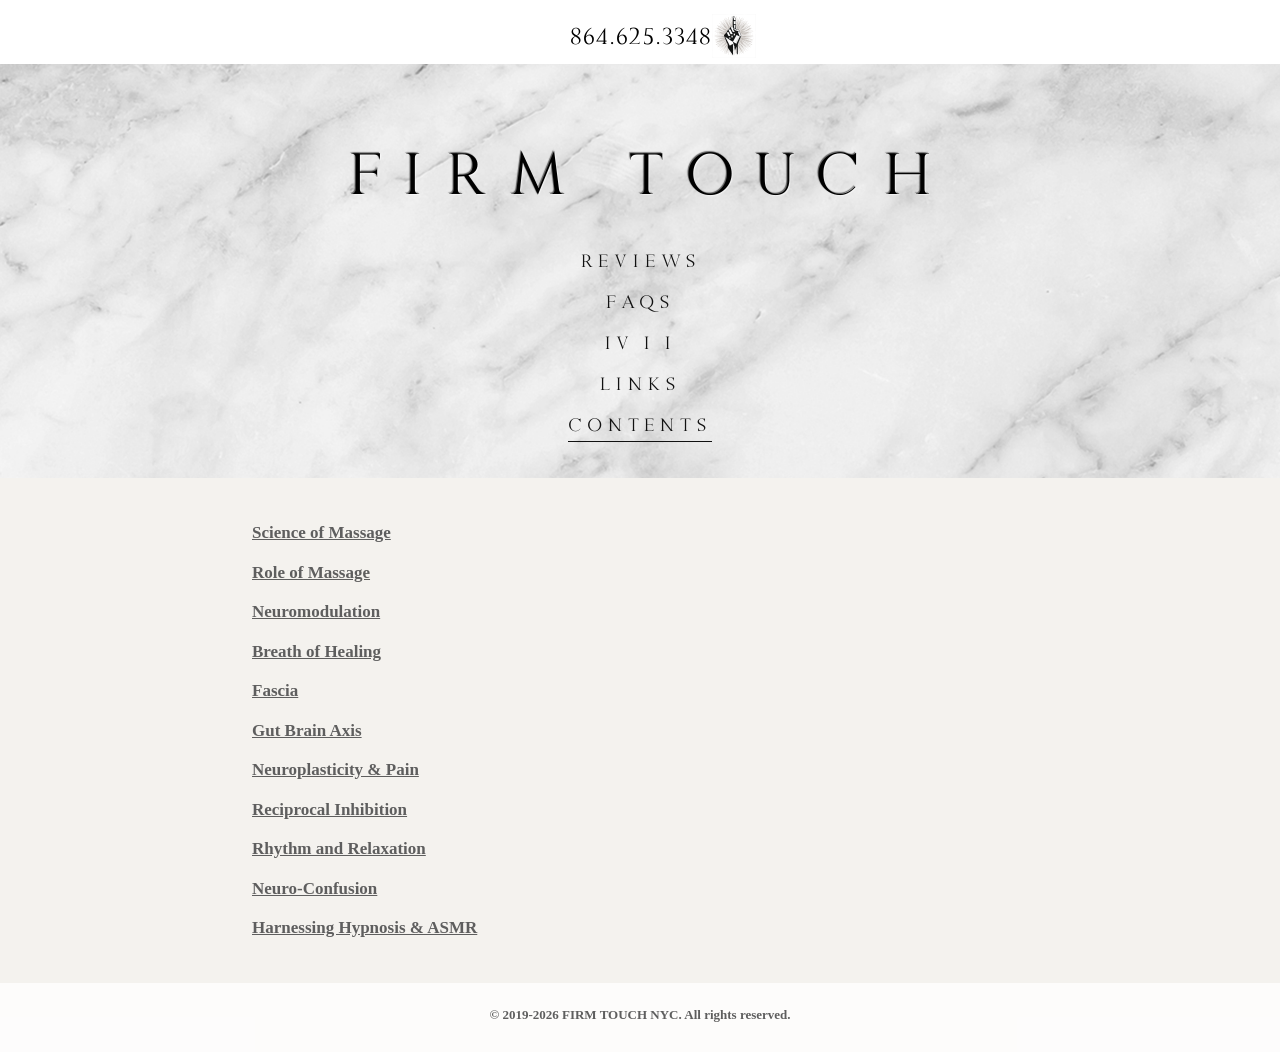
==== contents.html @ d4470d5a "Publish the full Firm Touch site. The domain should serve every page from this repository, with the " ====
<!DOCTYPE html>
<html lang="en">
<head>
  <meta charset="utf-8">
  <meta name="viewport" content="width=device-width, initial-scale=1">
  <title>CONTENTS | Firm Touch NYC</title>
  <meta name="description" content="Table of contents for the IX I I page, where all Firm Touch research articles can be found">
  <link rel="stylesheet" href="site.css">
</head>
<body>
  <header>
    <a class="phone" href="tel:8646253348">864.625.3348</a>
    <a href="index.html"><img src="img/seal-live.png" alt="Firm Touch NYC"></a>
  </header>
  <section class="banner">
    <a class="brand" href="index.html">FIRM TOUCH</a>
    <nav>
      <a href="reviews.html">REVIEWS</a><a href="faq.html">FAQs</a><a href="ivii.html">IV I I</a><a href="links.html">LINKS</a><a href="contents.html" aria-current="page">CONTENTS</a>
    </nav>
  </section>
  <main class="page">
    
    <div class="copy">
<p><a href="ivii.html#science">Science of Massage</a></p>
<p><a href="ivii.html#role">Role of Massage</a></p>
<p><a href="ivii.html#neuromodulation">Neuromodulation</a></p>
<p><a href="ivii.html#breath">Breath of Healing</a></p>
<p><a href="ivii.html#fascia">Fascia</a></p>
<p><a href="ivii.html#gut">Gut Brain Axis</a></p>
<p><a href="ivii.html#neuroplasticity">Neuroplasticity &amp; Pain</a></p>
<p><a href="ivii.html#reciprocal">Reciprocal Inhibition</a></p>
<p><a href="ivii.html#rhythm">Rhythm and Relaxation</a></p>
<p><a href="ivii.html#neuro-confusion">Neuro-Confusion</a></p>
<p><a href="ivii.html#hypnosis">Harnessing Hypnosis &amp; ASMR</a></p>
    </div>
  </main>
  <footer>© 2019-2026 FIRM TOUCH NYC. All rights reserved.</footer>
</body>
</html>
---- site.css ----
@font-face {
  font-family: Praetoria;
  src: url("fonts/praetoria.woff2") format("woff2");
  font-weight: 700;
  font-display: swap;
}
* { box-sizing: border-box; }
html, body { margin: 0; }
body {
  background: #f4f2ee;
  color: #5e5e5e;
  font-family: "Times New Roman", Times, serif;
  font-weight: 700;
  font-size: 17px;
  line-height: 1.5;
}
a { color: inherit; }
img { max-width: 100%; display: block; }
header {
  position: sticky;
  top: 0;
  z-index: 20;
  display: grid;
  grid-template-columns: 1fr auto 1fr;
  align-items: center;
  padding: 14px 22px 6px;
  background: #fff;
}
.phone {
  grid-column: 2;
  text-decoration: none;
  color: #000;
  font-family: Praetoria, Didot, serif;
  font-weight: 700;
  font-size: 28px;
}
header img { grid-column: 3; justify-self: end; width: 44px; height: 44px; object-fit: cover; }
.banner {
  min-height: 280px;
  padding: 54px 20px 36px;
  text-align: center;
  background: #f4f2ee url("img/marble.jpg") center 30% / cover;
}
.brand {
  display: inline-block;
  text-decoration: none;
  color: #000;
  font-family: Praetoria, Didot, serif;
  font-weight: 700;
  font-size: clamp(42px, 6vw, 72px);
  letter-spacing: 0.28em;
  text-indent: 0.28em;
  text-shadow: rgba(255,255,255,0.6) 1px 1px 1px, rgba(0,0,0,0.6) -1px -1px 1px;
}
.banner nav {
  display: flex;
  flex-direction: column;
  align-items: center;
  gap: 8px;
  margin-top: 18px;
}
.banner nav a {
  text-decoration: none;
  font-family: Praetoria, Didot, serif;
  font-weight: 700;
  font-size: 22px;
  letter-spacing: 0.22em;
  color: #111;
}
.banner nav a[aria-current="page"] { border-bottom: 1px solid #111; }
.page {
  max-width: 820px;
  margin: 0 auto;
  padding: 42px 22px 28px;
}
.page.with-toc {
  max-width: 1080px;
  display: grid;
  grid-template-columns: 220px 1fr;
  gap: 36px;
  align-items: start;
}
.toc {
  position: sticky;
  top: 78px;
  display: flex;
  flex-direction: column;
  gap: 8px;
  padding-top: 8px;
}
.toc a {
  text-decoration: none;
  font-family: Praetoria, Didot, serif;
  font-size: 15px;
  letter-spacing: 0.04em;
  line-height: 1.35;
}
.figure { margin: 0 0 28px; }
.figure img { width: 100%; height: auto; }
.qmark { width: 180px; margin: 0 auto 18px; }
h1, h2, h3, h4, h5, h6 { font-weight: 700; color: #5e5e5e; }
h1.page-title, h2.page-title {
  margin: 8px 0 22px;
  text-align: center;
  font-family: Praetoria, Didot, serif;
  font-size: 42px;
  letter-spacing: 0.18em;
}
h3 {
  margin: 28px 0 8px;
  font-family: Praetoria, Didot, serif;
  font-size: 22px;
  letter-spacing: 0.04em;
  line-height: 1.3;
}
h4, h5, h6 { margin: 18px 0 8px; font-family: Praetoria, Didot, serif; }
h4 { font-size: 28px; letter-spacing: 0.12em; text-align: center; }
h5 { font-size: 18px; letter-spacing: 0.06em; }
h6 { font-size: 14px; letter-spacing: 0.04em; text-align: center; font-family: "Times New Roman", Times, serif; }
p { margin: 0 0 14px; }
.section { margin-top: 26px; font-size: 20px; }
.meta { margin: 0 0 4px; }
ul { margin: 0 0 14px; padding-left: 1.2rem; }
li { margin: 0 0 6px; }
.links a { display: block; text-decoration: none; margin: 0 0 16px; }
.links h5 { margin-bottom: 2px; }
.links h5 a, .links p a { text-decoration: underline; text-underline-offset: 3px; }
footer {
  padding: 22px 16px 28px;
  text-align: center;
  font-size: 13px;
  background: rgba(255,255,255,0.8);
}
@media (max-width: 800px) {
  .phone { font-size: 20px; }
  .page.with-toc { grid-template-columns: 1fr; }
  .toc { position: static; }
}
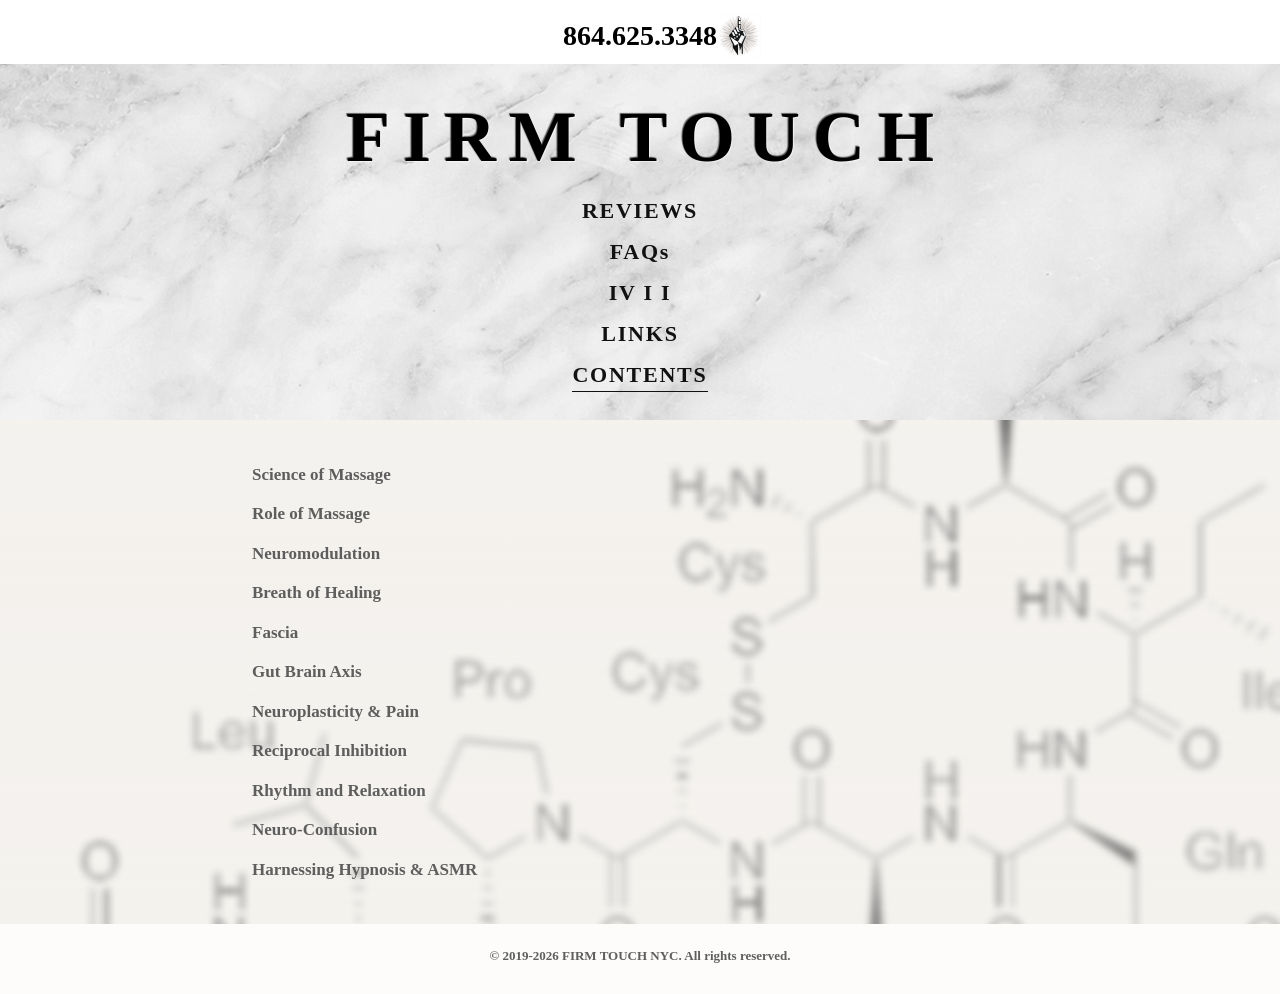
==== commit daa3e884: "Make the inner pages readable and set the oxytocin diagram behind the content." ====
--- a/contents.html
+++ b/contents.html
@@ -18,6 +18,8 @@
       <a href="reviews.html">REVIEWS</a><a href="faq.html">FAQs</a><a href="ivii.html">IV I I</a><a href="links.html">LINKS</a><a href="contents.html" aria-current="page">CONTENTS</a>
     </nav>
   </section>
+  <section class="sheet">
+    <div class="oxytocin" data-parallax="0.22"></div>
   <main class="page">
     
     <div class="copy">
@@ -34,6 +36,8 @@
 <p><a href="ivii.html#hypnosis">Harnessing Hypnosis &amp; ASMR</a></p>
     </div>
   </main>
+  </section>
   <footer>© 2019-2026 FIRM TOUCH NYC. All rights reserved.</footer>
+  <script src="site.js"></script>
 </body>
 </html>
--- a/site.css
+++ b/site.css
@@ -1,9 +1,3 @@
-@font-face {
-  font-family: Praetoria;
-  src: url("fonts/praetoria.woff2") format("woff2");
-  font-weight: 700;
-  font-display: swap;
-}
 * { box-sizing: border-box; }
 html, body { margin: 0; }
 body {
@@ -13,12 +7,12 @@
   font-weight: 700;
   font-size: 17px;
   line-height: 1.5;
+  font-synthesis: none;
 }
-a { color: inherit; }
+a { color: inherit; text-decoration: none; }
 img { max-width: 100%; display: block; }
 header {
-  position: sticky;
-  top: 0;
+  position: relative;
   z-index: 20;
   display: grid;
   grid-template-columns: 1fr auto 1fr;
@@ -30,26 +24,56 @@
   grid-column: 2;
   text-decoration: none;
   color: #000;
-  font-family: Praetoria, Didot, serif;
+  font-family: "Times New Roman", Times, serif;
   font-weight: 700;
   font-size: 28px;
 }
-header img { grid-column: 3; justify-self: end; width: 44px; height: 44px; object-fit: cover; }
+header img { grid-column: 3; justify-self: end; width: 44px; height: 44px; object-fit: contain; }
 .banner {
-  min-height: 280px;
-  padding: 54px 20px 36px;
+  padding: 36px 20px 28px;
   text-align: center;
   background: #f4f2ee url("img/marble.jpg") center 30% / cover;
 }
+.sheet {
+  position: relative;
+  overflow: hidden;
+  background: #f4f2ee;
+}
+.sheet .oxytocin {
+  position: absolute;
+  left: 0;
+  right: 0;
+  top: -90px;
+  height: 860px;
+  background: url("img/oxytocin.png") center 18% / cover no-repeat;
+  z-index: 0;
+  pointer-events: none;
+  will-change: transform;
+}
+.sheet::after {
+  content: "";
+  position: absolute;
+  left: 0;
+  right: 0;
+  top: 0;
+  height: 900px;
+  background: linear-gradient(to bottom, rgba(244,242,238,0.22), rgba(244,242,238,0.4) 62%, #f4f2ee);
+  z-index: 0;
+  pointer-events: none;
+}
+.sheet > .page { position: relative; z-index: 1; }
 .brand {
   display: inline-block;
+  max-width: 100%;
   text-decoration: none;
   color: #000;
-  font-family: Praetoria, Didot, serif;
+  font-family: "Times New Roman", Times, serif;
   font-weight: 700;
-  font-size: clamp(42px, 6vw, 72px);
-  letter-spacing: 0.28em;
-  text-indent: 0.28em;
+  font-size: clamp(36px, 6vw, 72px);
+  letter-spacing: 0.18em;
+  text-indent: 0.18em;
+  line-height: 1.05;
+  white-space: nowrap;
   text-shadow: rgba(255,255,255,0.6) 1px 1px 1px, rgba(0,0,0,0.6) -1px -1px 1px;
 }
 .banner nav {
@@ -61,10 +85,10 @@
 }
 .banner nav a {
   text-decoration: none;
-  font-family: Praetoria, Didot, serif;
+  font-family: "Times New Roman", Times, serif;
   font-weight: 700;
   font-size: 22px;
-  letter-spacing: 0.22em;
+  letter-spacing: 0.08em;
   color: #111;
 }
 .banner nav a[aria-current="page"] { border-bottom: 1px solid #111; }
@@ -90,41 +114,47 @@
 }
 .toc a {
   text-decoration: none;
-  font-family: Praetoria, Didot, serif;
+  font-family: "Times New Roman", Times, serif;
   font-size: 15px;
   letter-spacing: 0.04em;
   line-height: 1.35;
 }
 .figure { margin: 0 0 28px; }
 .figure img { width: 100%; height: auto; }
-.qmark { width: 180px; margin: 0 auto 18px; }
-h1, h2, h3, h4, h5, h6 { font-weight: 700; color: #5e5e5e; }
+.sheet-faq .aside { margin: -6px 0 18px 1.2rem; }
+.sheet-reviews .review { margin: 0; }
+.sheet-reviews .review .meta { margin: 0 0 14px; line-height: 1.75; }
+.sheet-reviews .feel { margin-top: 18px; text-align: center; }
+.sheet-reviews .feel h6 { margin-top: 4px; }
+h1, h2, h3, h4, h5, h6 { font-weight: 700; color: #1c1c1c; }
 h1.page-title, h2.page-title {
   margin: 8px 0 22px;
   text-align: center;
-  font-family: Praetoria, Didot, serif;
+  font-family: "Times New Roman", Times, serif;
   font-size: 42px;
-  letter-spacing: 0.18em;
+  letter-spacing: 0.06em;
 }
 h3 {
   margin: 28px 0 8px;
-  font-family: Praetoria, Didot, serif;
-  font-size: 22px;
-  letter-spacing: 0.04em;
-  line-height: 1.3;
+  font-family: "Times New Roman", Times, serif;
+  font-size: 24px;
+  letter-spacing: 0;
+  line-height: 1.35;
+  text-wrap: balance;
 }
-h4, h5, h6 { margin: 18px 0 8px; font-family: Praetoria, Didot, serif; }
-h4 { font-size: 28px; letter-spacing: 0.12em; text-align: center; }
-h5 { font-size: 18px; letter-spacing: 0.06em; }
+h4, h5, h6 { margin: 18px 0 8px; font-family: "Times New Roman", Times, serif; }
+h4 { font-size: 28px; letter-spacing: 0.04em; text-align: center; }
+h5 { font-size: 20px; letter-spacing: 0; }
 h6 { font-size: 14px; letter-spacing: 0.04em; text-align: center; font-family: "Times New Roman", Times, serif; }
+p, li { text-wrap: pretty; }
 p { margin: 0 0 14px; }
 .section { margin-top: 26px; font-size: 20px; }
 .meta { margin: 0 0 4px; }
 ul { margin: 0 0 14px; padding-left: 1.2rem; }
 li { margin: 0 0 6px; }
-.links a { display: block; text-decoration: none; margin: 0 0 16px; }
-.links h5 { margin-bottom: 2px; }
-.links h5 a, .links p a { text-decoration: underline; text-underline-offset: 3px; }
+.links h5 { margin: 0; line-height: 1.35; text-wrap: balance; }
+.links h5:nth-of-type(odd) { margin-top: 22px; }
+.links h5:nth-of-type(even) { margin-top: 2px; }
 footer {
   padding: 22px 16px 28px;
   text-align: center;
@@ -133,6 +163,9 @@
 }
 @media (max-width: 800px) {
   .phone { font-size: 20px; }
+  .brand { letter-spacing: 0.1em; text-indent: 0.1em; }
+  h1.page-title, h2.page-title { font-size: 32px; letter-spacing: 0.04em; }
+  h3 { font-size: 22px; }
   .page.with-toc { grid-template-columns: 1fr; }
   .toc { position: static; }
 }
